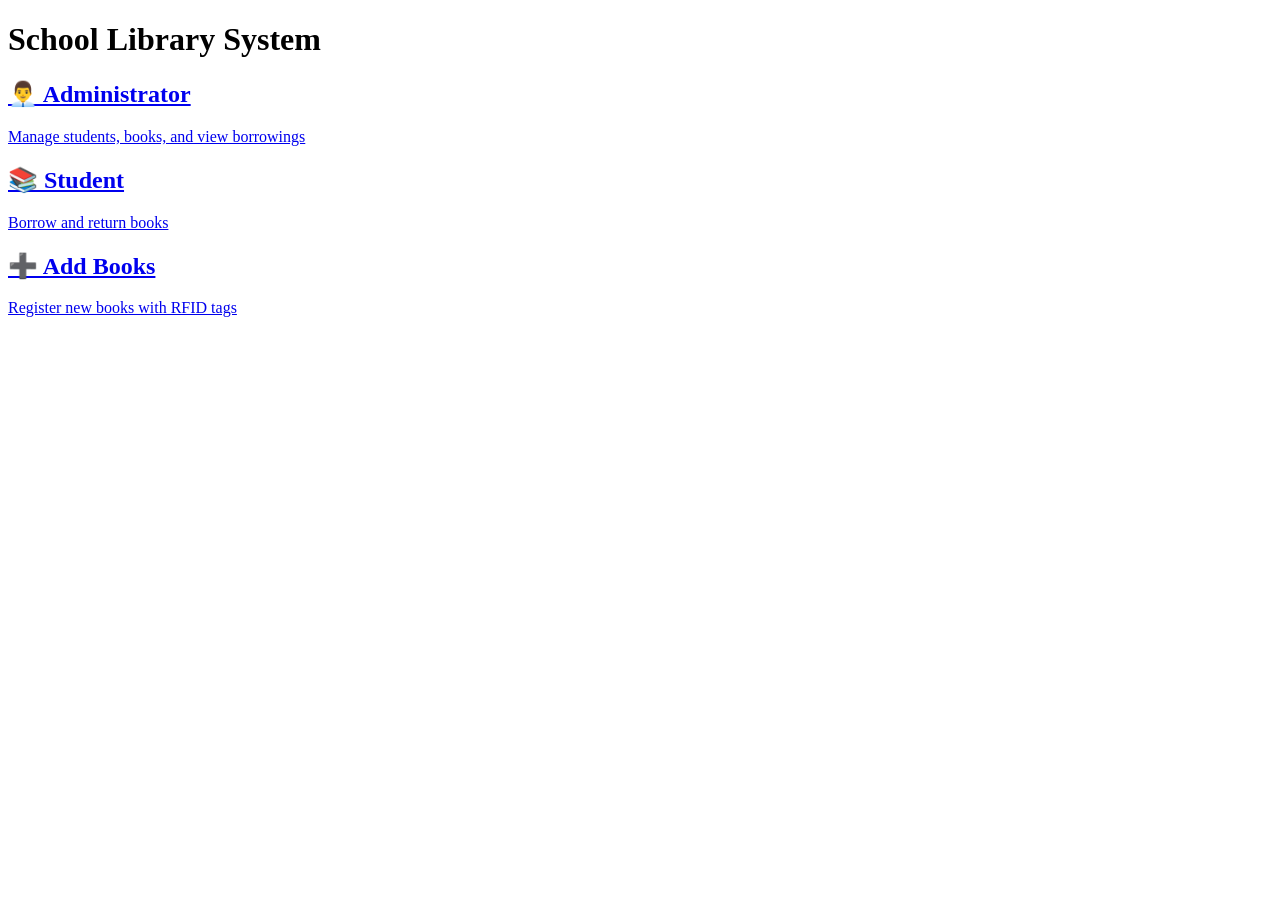
==== templates/index.html @ 20933b79 "M" ====
<!DOCTYPE html>
<html lang="en">
<head>
    <meta charset="UTF-8">
    <meta name="viewport" content="width=device-width, initial-scale=1.0">
    <title>Library System</title>
    <link rel="stylesheet" href="{{ url_for('static', filename='style.css') }}">
</head>
<body>
    <div class="container">
        <h1>School Library System</h1>
        
        <div class="menu-grid">
            <a href="/admin" class="menu-card">
                <h2>👨‍💼 Administrator</h2>
                <p>Manage students, books, and view borrowings</p>
            </a>
            
            <a href="/student" class="menu-card">
                <h2>📚 Student</h2>
                <p>Borrow and return books</p>
            </a>
            
            <a href="/add-book" class="menu-card">
                <h2>➕ Add Books</h2>
                <p>Register new books with RFID tags</p>
            </a>
        </div>
    </div>
</body>
</html>
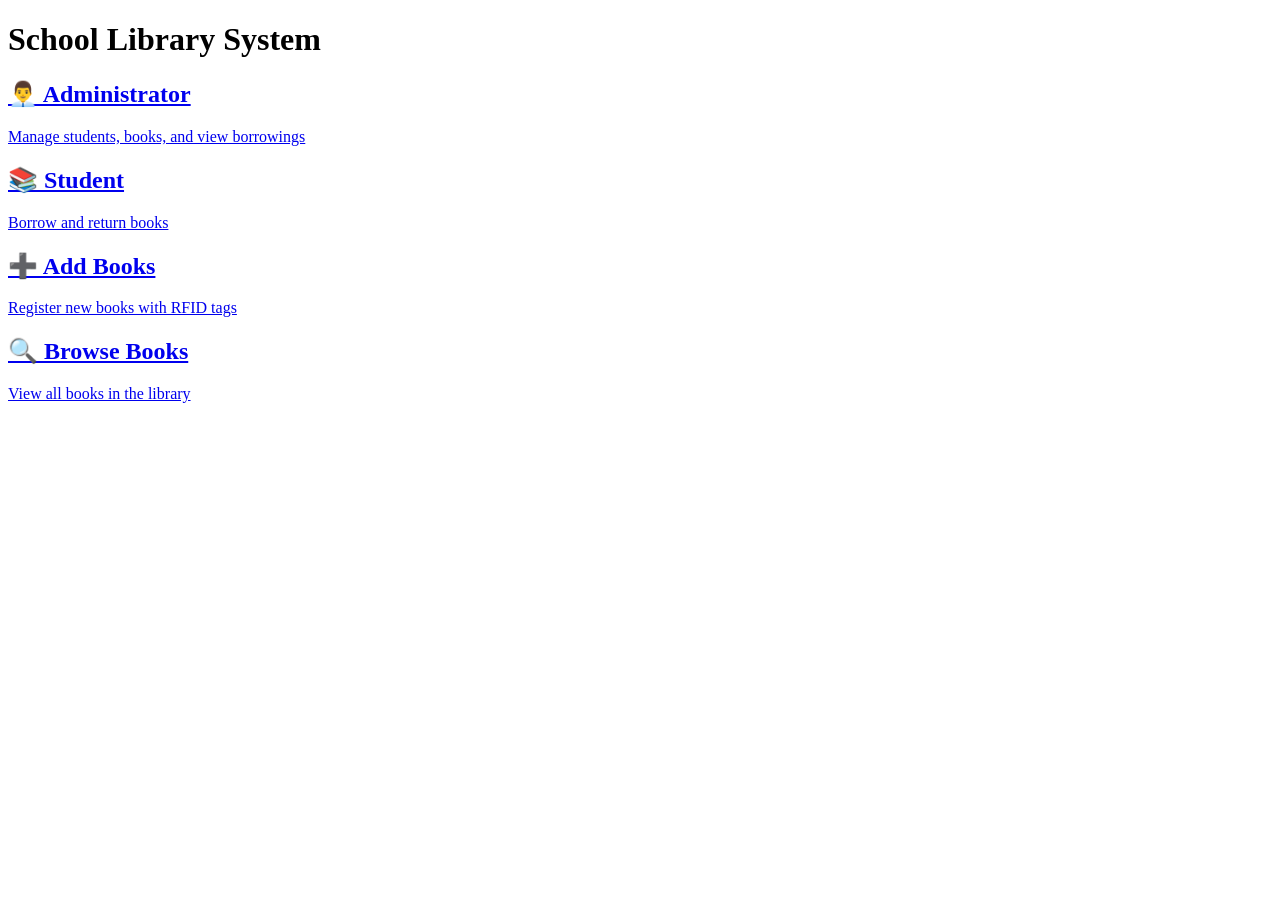
==== commit 87daa04a: "e" ====
--- a/templates/index.html
+++ b/templates/index.html
@@ -10,7 +10,7 @@
     <div class="container">
         <h1>School Library System</h1>
         
-        <div class="menu-grid">
+                <div class="menu-grid">
             <a href="/admin" class="menu-card">
                 <h2>👨‍💼 Administrator</h2>
                 <p>Manage students, books, and view borrowings</p>
@@ -25,6 +25,11 @@
                 <h2>➕ Add Books</h2>
                 <p>Register new books with RFID tags</p>
             </a>
+            
+            <a href="/browse" class="menu-card">
+                <h2>🔍 Browse Books</h2>
+                <p>View all books in the library</p>
+            </a>
         </div>
     </div>
 </body>
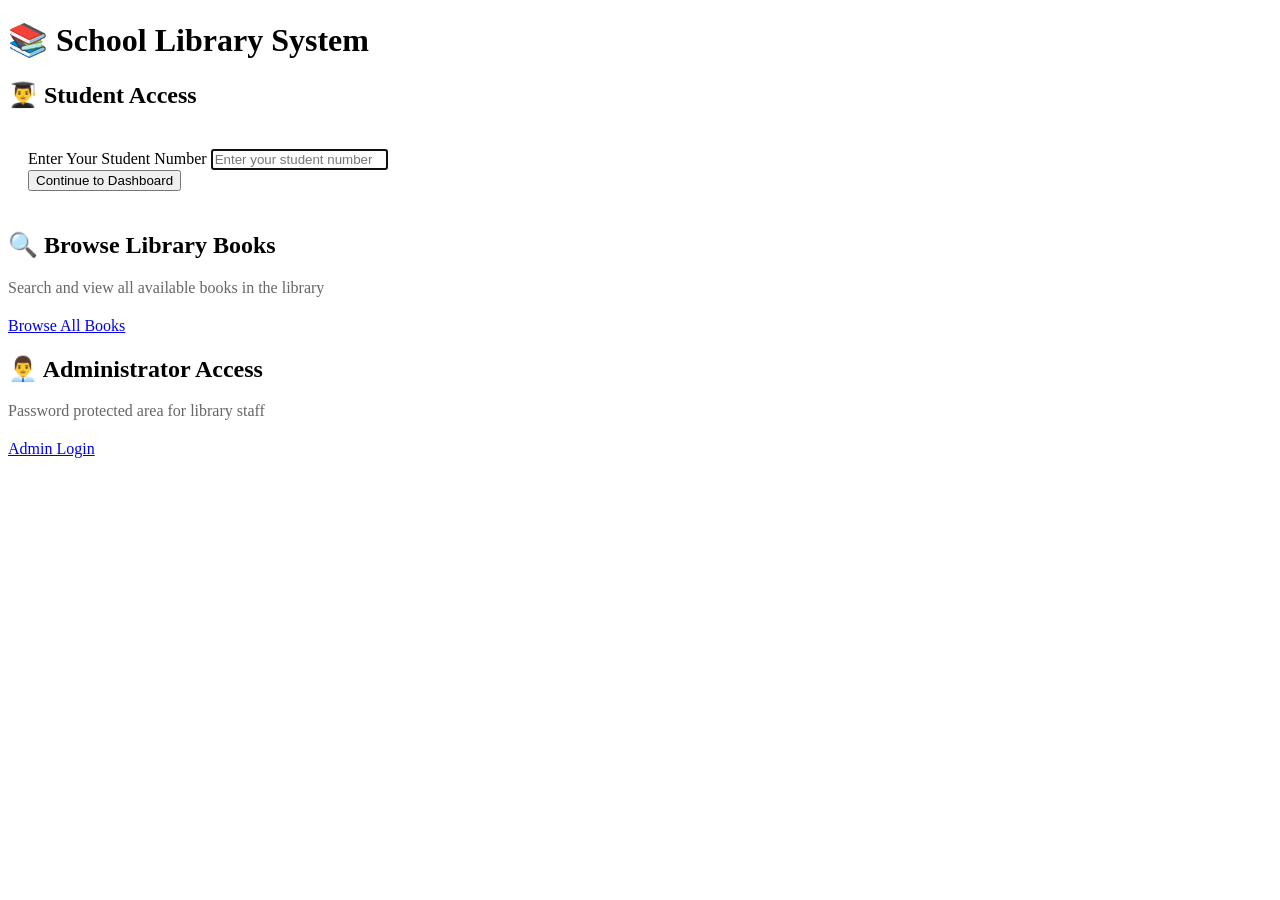
==== commit bde5fd72: "o" ====
--- a/templates/index.html
+++ b/templates/index.html
@@ -3,34 +3,73 @@
 <head>
     <meta charset="UTF-8">
     <meta name="viewport" content="width=device-width, initial-scale=1.0">
-    <title>Library System</title>
+    <title>School Library System</title>
     <link rel="stylesheet" href="{{ url_for('static', filename='style.css') }}">
 </head>
 <body>
     <div class="container">
-        <h1>School Library System</h1>
+        <h1>📚 School Library System</h1>
         
-                <div class="menu-grid">
-            <a href="/admin" class="menu-card">
-                <h2>👨‍💼 Administrator</h2>
-                <p>Manage students, books, and view borrowings</p>
-            </a>
-            
-            <a href="/student" class="menu-card">
-                <h2>📚 Student</h2>
-                <p>Borrow and return books</p>
-            </a>
-            
-            <a href="/add-book" class="menu-card">
-                <h2>➕ Add Books</h2>
-                <p>Register new books with RFID tags</p>
-            </a>
-            
-            <a href="/browse" class="menu-card">
-                <h2>🔍 Browse Books</h2>
-                <p>View all books in the library</p>
-            </a>
+        <!-- Student Access Section -->
+        <div class="section">
+            <h2>👨‍🎓 Student Access</h2>
+            <div class="login-container" style="margin: 0; padding: 20px; box-shadow: none;">
+                <form id="loginForm">
+                    <div class="form-group">
+                        <label for="student_number">Enter Your Student Number</label>
+                        <input type="text" id="student_number" name="student_number" 
+                               required placeholder="Enter your student number" autofocus>
+                    </div>
+                    <button type="submit" class="btn btn-primary">Continue to Dashboard</button>
+                </form>
+                <div id="error" class="message error" style="display: none;"></div>
+            </div>
+        </div>
+        
+        <!-- Browse Books Section -->
+        <div class="section">
+            <h2>🔍 Browse Library Books</h2>
+            <p style="margin-bottom: 20px; color: #666;">Search and view all available books in the library</p>
+            <a href="/browse" class="btn">Browse All Books</a>
+        </div>
+        
+        <!-- Admin Section -->
+        <div class="section">
+            <h2>👨‍💼 Administrator Access</h2>
+            <p style="margin-bottom: 20px; color: #666;">Password protected area for library staff</p>
+            <a href="/admin-login" class="btn">Admin Login</a>
         </div>
     </div>
+    
+    <script>
+        document.getElementById('loginForm').addEventListener('submit', async (e) => {
+            e.preventDefault();
+            
+            const studentNumber = document.getElementById('student_number').value;
+            
+            try {
+                const response = await fetch('/api/verify-student', {
+                    method: 'POST',
+                    headers: {
+                        'Content-Type': 'application/json'
+                    },
+                    body: JSON.stringify({ student_number: studentNumber })
+                });
+                
+                const data = await response.json();
+                
+                if (response.ok) {
+                    window.location.href = `/student/${data.student_id}`;
+                } else {
+                    const errorDiv = document.getElementById('error');
+                    errorDiv.textContent = data.message;
+                    errorDiv.style.display = 'block';
+                }
+            } catch (error) {
+                console.error('Error:', error);
+                alert('An error occurred');
+            }
+        });
+    </script>
 </body>
 </html>
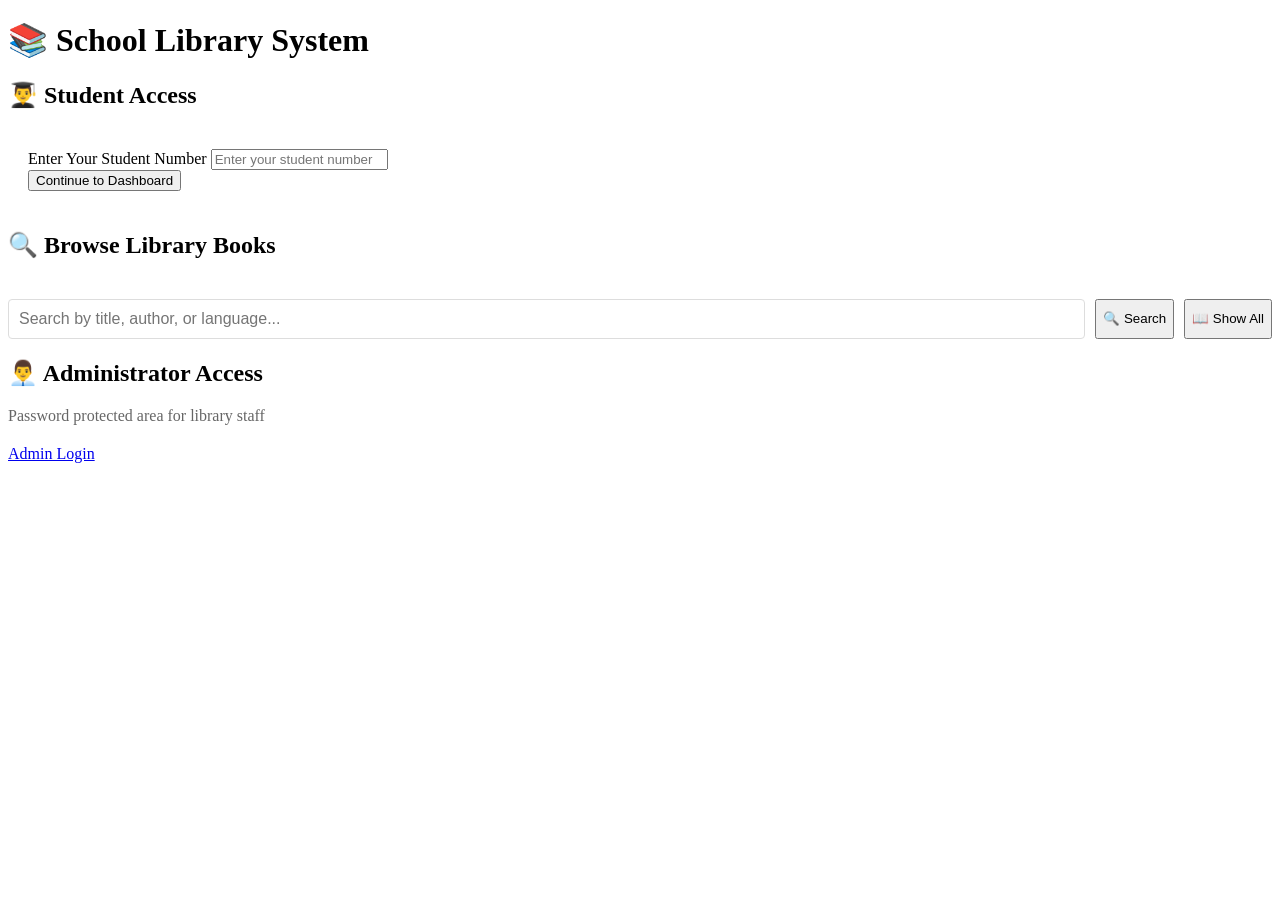
==== commit 16bbb6b7: "w" ====
--- a/templates/index.html
+++ b/templates/index.html
@@ -5,6 +5,93 @@
     <meta name="viewport" content="width=device-width, initial-scale=1.0">
     <title>School Library System</title>
     <link rel="stylesheet" href="{{ url_for('static', filename='style.css') }}">
+    <style>
+        .book-grid {
+            display: grid;
+            grid-template-columns: repeat(auto-fill, minmax(250px, 1fr));
+            gap: 20px;
+            margin-top: 20px;
+        }
+        
+        .book-card {
+            background: white;
+            padding: 20px;
+            border-radius: 8px;
+            box-shadow: 0 2px 4px rgba(0,0,0,0.1);
+            transition: transform 0.2s;
+        }
+        
+        .book-card:hover {
+            transform: translateY(-2px);
+            box-shadow: 0 4px 8px rgba(0,0,0,0.15);
+        }
+        
+        .book-card h3 {
+            color: #2c3e50;
+            margin-bottom: 10px;
+            font-size: 1.1em;
+        }
+        
+        .book-card p {
+            margin: 5px 0;
+            color: #666;
+            font-size: 0.9em;
+        }
+        
+        .pagination {
+            display: flex;
+            justify-content: center;
+            align-items: center;
+            gap: 20px;
+            margin-top: 30px;
+            padding: 20px;
+        }
+        
+        #pageInfo {
+            font-size: 1.1em;
+            color: #666;
+        }
+        
+        .search-box {
+            display: flex;
+            gap: 10px;
+            margin-bottom: 20px;
+        }
+        
+        .search-box input {
+            flex: 1;
+            padding: 10px;
+            border: 1px solid #ddd;
+            border-radius: 4px;
+            font-size: 1em;
+        }
+        
+        .status {
+            display: inline-block;
+            padding: 4px 8px;
+            border-radius: 4px;
+            font-size: 0.85em;
+            font-weight: bold;
+            margin-top: 10px;
+        }
+        
+        .status.available {
+            background: #d4edda;
+            color: #155724;
+        }
+        
+        .status.borrowed {
+            background: #f8d7da;
+            color: #721c24;
+        }
+        
+        .browse-header {
+            display: flex;
+            justify-content: space-between;
+            align-items: center;
+            margin-bottom: 20px;
+        }
+    </style>
 </head>
 <body>
     <div class="container">
@@ -18,7 +105,7 @@
                     <div class="form-group">
                         <label for="student_number">Enter Your Student Number</label>
                         <input type="text" id="student_number" name="student_number" 
-                               required placeholder="Enter your student number" autofocus>
+                               required placeholder="Enter your student number">
                     </div>
                     <button type="submit" class="btn btn-primary">Continue to Dashboard</button>
                 </form>
@@ -26,11 +113,25 @@
             </div>
         </div>
         
-        <!-- Browse Books Section -->
+        <!-- Browse Books Section - Integrated -->
         <div class="section">
-            <h2>🔍 Browse Library Books</h2>
-            <p style="margin-bottom: 20px; color: #666;">Search and view all available books in the library</p>
-            <a href="/browse" class="btn">Browse All Books</a>
+            <div class="browse-header">
+                <h2>🔍 Browse Library Books</h2>
+            </div>
+            
+            <div class="search-box">
+                <input type="text" id="searchInput" placeholder="Search by title, author, or language...">
+                <button onclick="searchBooks()" class="btn">🔍 Search</button>
+                <button onclick="loadAllBooks()" class="btn">📖 Show All</button>
+            </div>
+            
+            <div id="booksContainer"></div>
+            
+            <div id="pagination" class="pagination" style="display: none;">
+                <button onclick="previousPage()" id="prevBtn" class="btn">← Previous</button>
+                <span id="pageInfo"></span>
+                <button onclick="nextPage()" id="nextBtn" class="btn">Next →</button>
+            </div>
         </div>
         
         <!-- Admin Section -->
@@ -42,6 +143,7 @@
     </div>
     
     <script>
+        // Student login functionality
         document.getElementById('loginForm').addEventListener('submit', async (e) => {
             e.preventDefault();
             
@@ -70,6 +172,120 @@
                 alert('An error occurred');
             }
         });
+        
+        // Book browsing functionality
+        let currentPage = 1;
+        let currentSearchMode = false;
+        
+        // Load all books on page load
+        window.addEventListener('DOMContentLoaded', () => loadAllBooks());
+        
+        async function loadAllBooks(page = 1) {
+            currentSearchMode = false;
+            currentPage = page;
+            
+            try {
+                const response = await fetch(`/api/all-books?page=${page}`);
+                const data = await response.json();
+                
+                displayBooks(data.books);
+                updatePagination(data);
+                
+                document.getElementById('searchInput').value = '';
+            } catch (error) {
+                console.error('Error:', error);
+            }
+        }
+        
+        async function searchBooks() {
+            const query = document.getElementById('searchInput').value;
+            
+            if (query.length < 2) {
+                alert('Please enter at least 2 characters to search');
+                return;
+            }
+            
+            currentSearchMode = true;
+            
+            try {
+                const response = await fetch(`/api/search-books?q=${encodeURIComponent(query)}`);
+                const books = await response.json();
+                
+                displayBooks(books);
+                document.getElementById('pagination').style.display = 'none';
+            } catch (error) {
+                console.error('Error:', error);
+            }
+        }
+        
+        function displayBooks(books) {
+            const container = document.getElementById('booksContainer');
+            
+            if (books.length === 0) {
+                container.innerHTML = '<p class="message">No books found</p>';
+                return;
+            }
+            
+            let html = '<div class="book-grid">';
+            books.forEach(book => {
+                html += `
+                    <div class="book-card">
+                        <h3>${escapeHtml(book.title)}</h3>
+                        <p><strong>Author:</strong> ${escapeHtml(book.author)}</p>
+                        <p><strong>Language:</strong> ${escapeHtml(book.language)}</p>
+                        <p><strong>Shelf:</strong> ${escapeHtml(book.shelf_number)}</p>
+                        <span class="status ${book.is_available ? 'available' : 'borrowed'}">
+                            ${book.is_available ? '✅ Available' : '❌ Borrowed'}
+                        </span>
+                    </div>
+                `;
+            });
+            html += '</div>';
+            
+            container.innerHTML = html;
+        }
+        
+        function updatePagination(data) {
+            const paginationDiv = document.getElementById('pagination');
+            const prevBtn = document.getElementById('prevBtn');
+            const nextBtn = document.getElementById('nextBtn');
+            const pageInfo = document.getElementById('pageInfo');
+            
+            if (data.total_pages > 1) {
+                paginationDiv.style.display = 'flex';
+                prevBtn.disabled = !data.has_prev;
+                nextBtn.disabled = !data.has_next;
+                pageInfo.textContent = `Page ${data.page} of ${data.total_pages}`;
+            } else {
+                paginationDiv.style.display = 'none';
+            }
+        }
+        
+        function previousPage() {
+            if (currentPage > 1 && !currentSearchMode) {
+                loadAllBooks(currentPage - 1);
+            }
+        }
+        
+        function nextPage() {
+            if (!currentSearchMode) {
+                loadAllBooks(currentPage + 1);
+            }
+        }
+        
+        function escapeHtml(text) {
+            if (!text) return '';
+            const div = document.createElement('div');
+            div.textContent = text;
+            return div.innerHTML;
+        }
+        
+        // Allow Enter key to trigger search
+        document.getElementById('searchInput').addEventListener('keypress', (e) => {
+            if (e.key === 'Enter') {
+                searchBooks();
+            }
+        });
     </script>
 </body>
 </html>
